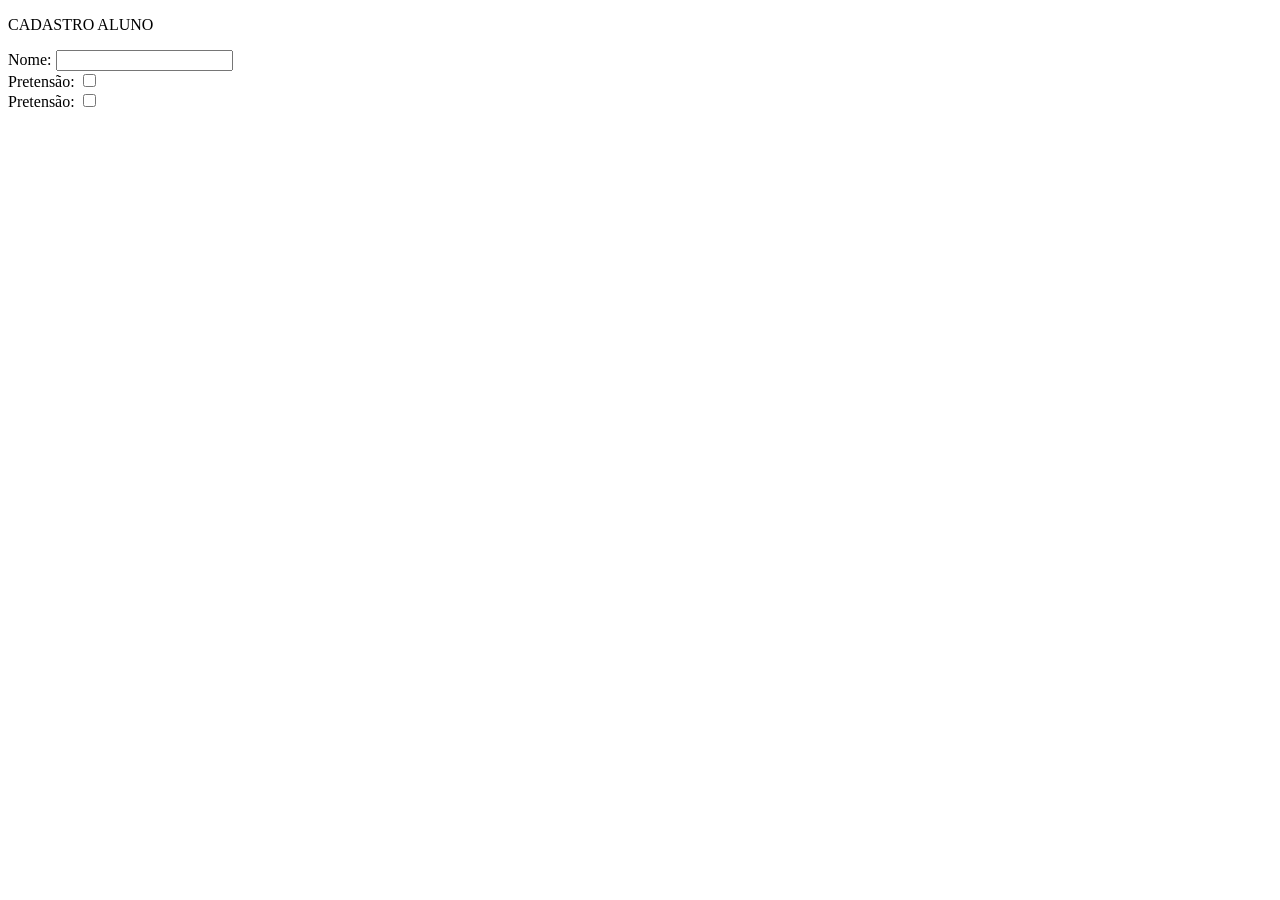
==== src/main/resources/templates/index.html @ df411f75 "Projeto atualizado" ====
<!DOCTYPE html>
<html lang="pt-br" xmlns:th="http://www.thymeleaf.org">
<head>
<meta charset="utf-8">
<meta name="viewport" content="width=width-device, initial-scale=1.0">
 <link rel="stylesheet" type="text/css" href="style.css" />
<title>Connect Mentor</title>
</head>
	
<body>
	
	<p>CADASTRO ALUNO</p>
	
	<form method="post" action="/inserirMentorados">
	<label>Nome:</label>
	<input type="text" name="nome" id="nome"><br>
	<label>Pretensão: </label>
	<input type="checkbox" name="pretensao1" id="pretensao1"><br>
	<label>Pretensão: </label>
	<input type="checkbox" name="pretensao2" id="pretensao2"><br>
	</form>
	
	
</body>
	
	
	
</html>
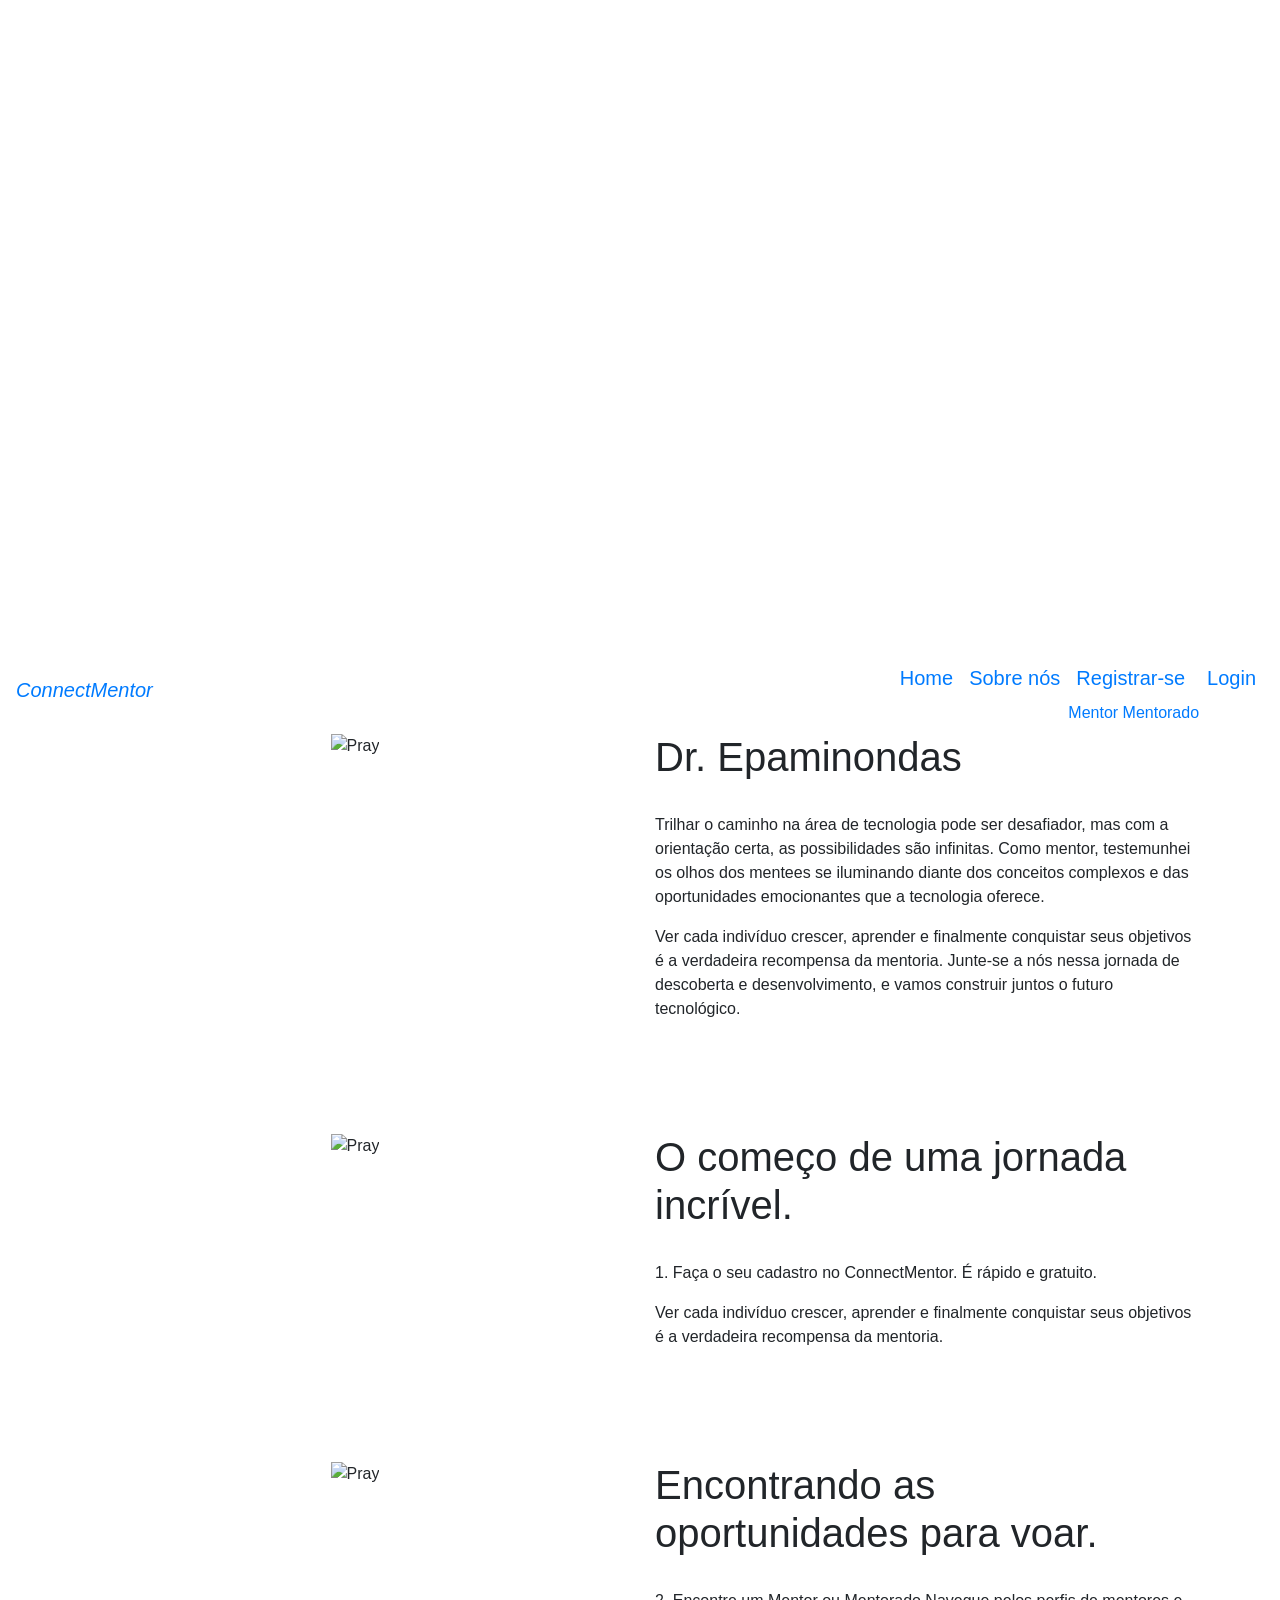
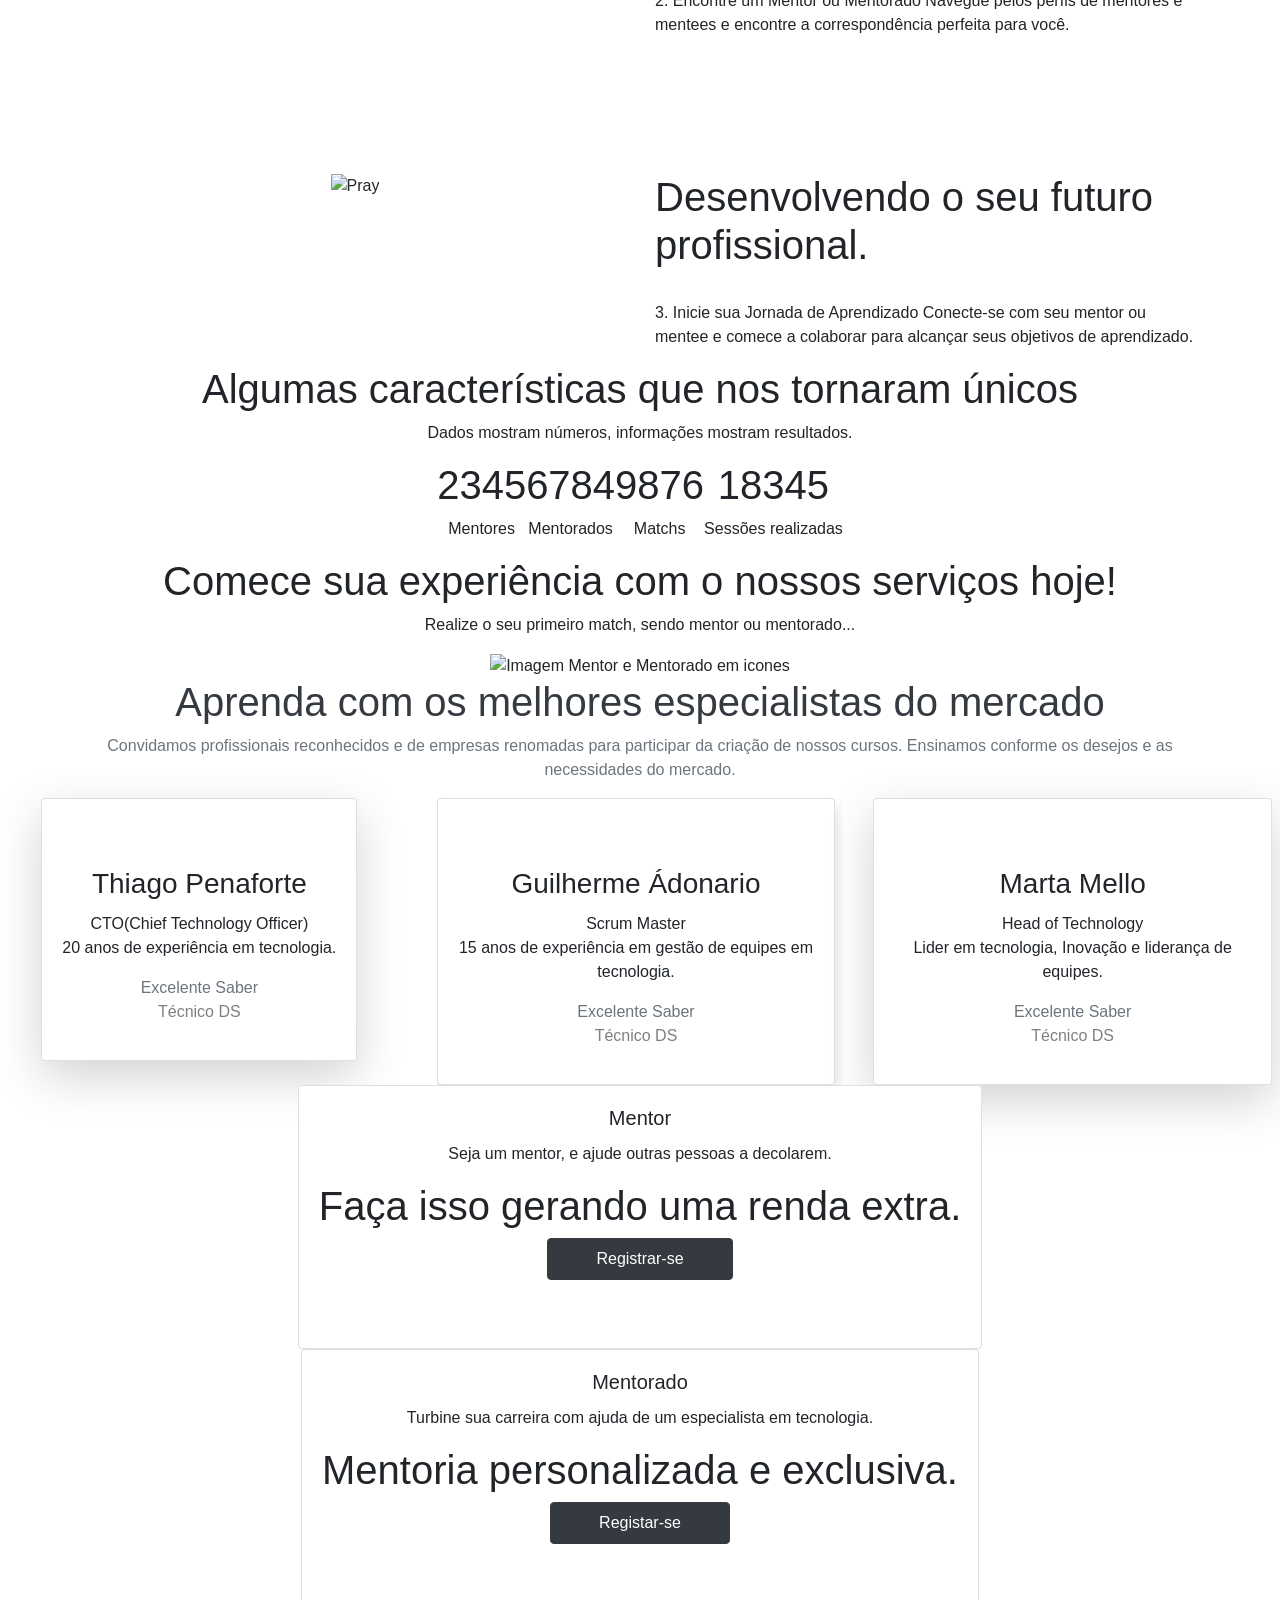
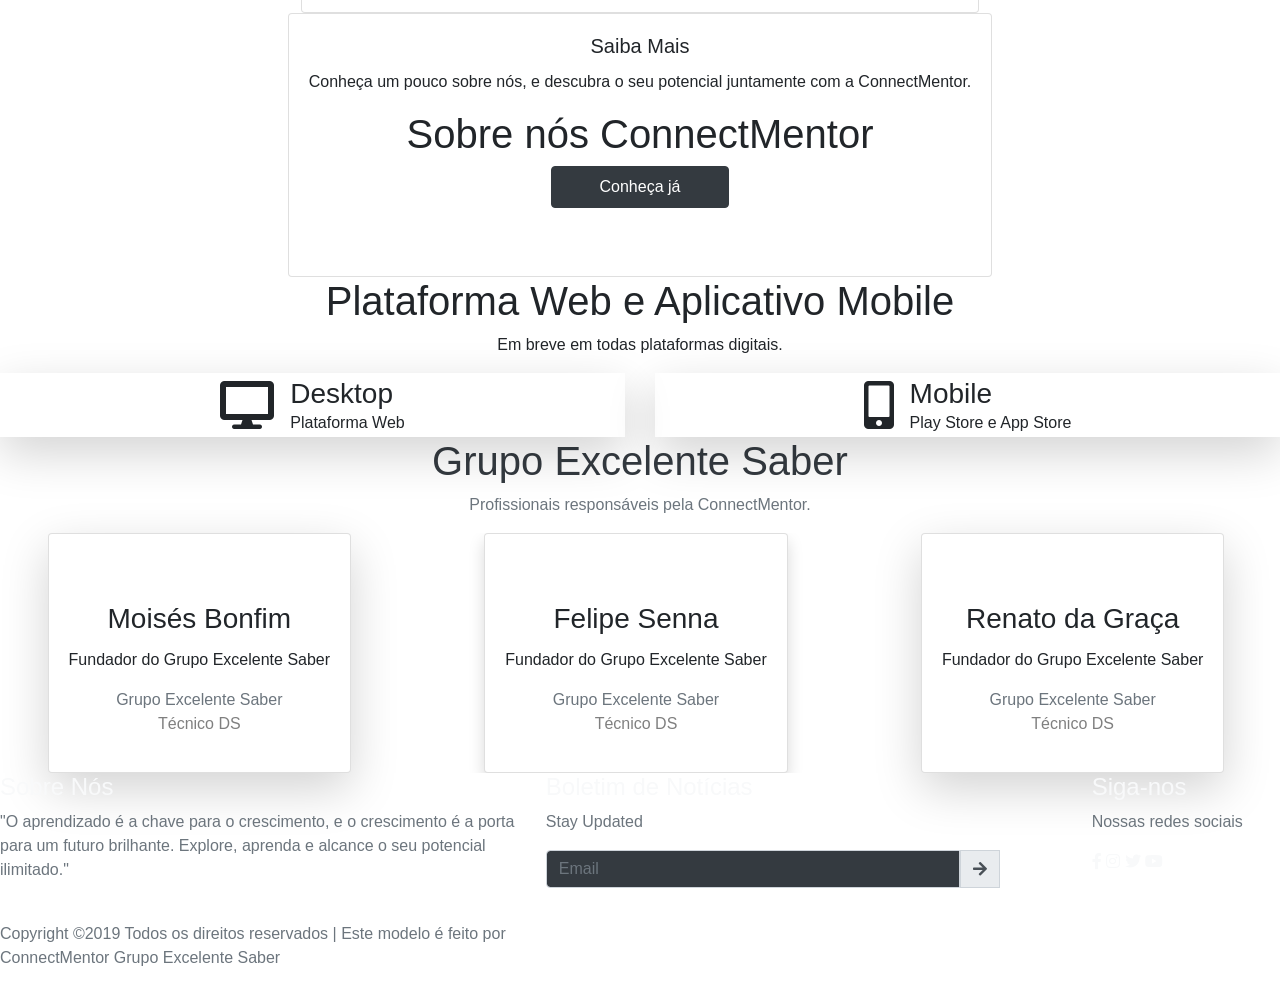
==== commit 9acbffc4: "Project run and is not bug" ====
--- a/src/main/resources/templates/index.html
+++ b/src/main/resources/templates/index.html
@@ -1,28 +1,537 @@
 <!DOCTYPE html>
-<html lang="pt-br" xmlns:th="http://www.thymeleaf.org">
+<html lang="en">
+
 <head>
-<meta charset="utf-8">
-<meta name="viewport" content="width=width-device, initial-scale=1.0">
- <link rel="stylesheet" type="text/css" href="style.css" />
-<title>Connect Mentor</title>
+  <meta charset="UTF-8" />
+  <meta name="viewport" content="width=device-width, initial-scale=1.0" />
+  <meta http-equiv="X-UA-Compatible" content="ie=edge" />
+  <title>ConnectMentor</title>
+
+  <link rel="stylesheet" href="https://stackpath.bootstrapcdn.com/bootstrap/4.3.1/css/bootstrap.min.css" integrity="sha384-ggOyR0iXCbMQv3Xipma34MD+dH/1fQ784/j6cY/iJTQUOhcWr7x9JvoRxT2MZw1T"
+    crossorigin="anonymous" />
+  <link rel="stylesheet" href="https://use.fontawesome.com/releases/v5.7.2/css/all.css" integrity="sha384-fnmOCqbTlWIlj8LyTjo7mOUStjsKC4pOpQbqyi7RrhN7udi9RwhKkMHpvLbHG9Sr"
+    crossorigin="anonymous">
+  <link rel="stylesheet" href="css/Sttyle.css" />
+  <link rel="stylesheet" href="mobile-style.css">
+  <link rel="icon" href="assets/2.png" type="image/x-icon">
 </head>
-	
+
 <body>
-	
-	<p>CADASTRO ALUNO</p>
-	
-	<form method="post" action="/inserirMentorados">
-	<label>Nome:</label>
-	<input type="text" name="nome" id="nome"><br>
-	<label>Pretensão: </label>
-	<input type="checkbox" name="pretensao1" id="pretensao1"><br>
-	<label>Pretensão: </label>
-	<input type="checkbox" name="pretensao2" id="pretensao2"><br>
-	</form>
-	
-	
+  <header>
+    
+    <div class="video">
+          <video  muted autoplay loop width="100%" >
+            <source src="assets/testeback3.mp4" type="video/mp4">
+          </video>
+        </div>
+      
+  
+    <div class="container-fluid p-0">
+      <nav class="navbar navbar-expand-lg">
+        <a class="navbar-brand" href="index">
+          <i class="tituloPag">ConnectMentor</i></a>
+        <button class="navbar-toggler" type="button" data-toggle="collapse" data-target="#navbarNav" aria-controls="navbarNav" aria-expanded="false"
+          aria-label="Toggle navigation">
+        
+          <i class="fas fa-align-right text-light"></i>
+        </button>
+        <div class="collapse navbar-collapse" id="navbarNav">
+          <div class="mr-auto"></div>
+          <ul class="navbar-nav">
+            <li class="nav-item active">
+              <a class="nav-link" href="index" style="font-size: 20px;">Home
+                <span class="sr-only">(current)</span>
+              </a>
+            </li>
+            <li class="nav-item">
+              <a class="nav-link" href="sobre" style="font-size: 20px;">Sobre nós</a>
+            </li>
+             <li class="nav-item dropdown">
+              <div class="dropdown">
+                <a href="#" class="nav-link" style="font-size: 20px;">Registrar-se</a>
+                <div class="dropdown-content">
+                  <a href="CadastroMentor">Mentor</a>
+                  <a href="/CadastroMentorado">Mentorado</a>
+                  
+                </div>
+              </div>
+            </li>
+            <li class="nav-item">
+              <a class="nav-link" href="login" style="font-size: 20px;">Login</a>
+            </li>
+          </ul>
+        </div>
+      </nav>
+    </div>
+    <div class="container text-center">
+      <div class="row">
+        <div class="col-md-7 col-sm-12  text-white">
+<!--
+          <h6>ConnectMentor</h6>
+          
+          <h1>Mentoria Personalizada</h1>
+          
+          <p>
+            Guiando sua jornada no universo tecnológico: Mentorando para o sucesso em meio à inovação e à tecnologia.
+          </p>
+          
+          <button class="btn btn-light px-5 py-2 primary-btn">
+            <a href="#secao-saiba-mais">Saiba Mais</a>
+          </button>
+        </div>
+        <div class="col-md-5 col-sm-12  h-25">
+          <img src="assets/img/Design sem nome (3).png" alt="Book" />
+        </div>
+      </div>
+    </div>
+    -->
+  </header>
+  
+  <main>
+    <section class="section-1">
+      <div class="container text-center">
+        <div class="row">
+          <div class="col-md-6 col-12">
+            <div class="pray">
+              <img src="../assets/pexels-photo-1904769.jpeg" alt="Pray" class="" />
+            </div>
+          </div>
+          <div class="col-md-6 col-12">
+            <div class="panel text-left">
+              <h1>Dr. Epaminondas </h1>
+              <p class="pt-4">
+                Trilhar o caminho na área de tecnologia pode ser desafiador, mas com a orientação certa, as possibilidades são infinitas. Como mentor, testemunhei os olhos dos mentees se iluminando diante dos conceitos complexos e das oportunidades emocionantes que a tecnologia oferece.
+              </p>
+              <p>
+                Ver cada indivíduo crescer, aprender e finalmente conquistar seus objetivos é a verdadeira recompensa da mentoria. Junte-se a nós nessa jornada de descoberta e desenvolvimento, e vamos construir juntos o futuro tecnológico.
+              </p>
+            </div>
+          </div>
+        </div>
+      </div>
+
+      <br> <br> <br> <br> 
+
+         
+      <div class="container text-center">
+        <div class="row">
+          <div class="col-md-6 col-12">
+            <div class="pray">
+              <img src="assets/cadi2.png" alt="Pray" class="" />
+            </div>
+          </div>
+          <div id="secao-saiba-mais"></div>
+          <div class="col-md-6 col-12">
+            <div class="panel text-left content-block-1">
+              <h1>O começo de uma jornada incrível.</h1>
+              
+              <p class="pt-4">
+                1. Faça o seu cadastro no ConnectMentor. É rápido e gratuito.
+              </p>
+              <p>
+                Ver cada indivíduo crescer, aprender e finalmente conquistar seus objetivos é a verdadeira recompensa da mentoria.
+              </p>
+            </div>
+          </div>
+        </div>
+      </div>
+      
+      <br> <br> <br> <br> 
+      
+      <div class="container text-center">
+        <div class="row">
+          <div class="col-md-6 col-12">
+            <div class="pray">
+              <img src="assets/cadi6.png" alt="Pray" class="" />
+            </div>
+          </div>
+          <div class="col-md-6 col-12">
+            <div class="panel text-left content-block-2">
+              <h1>Encontrando as oportunidades para voar.</h1>
+              <p class="pt-4">
+                2. Encontre um Mentor ou Mentorado
+                Navegue pelos perfis de mentores e mentees e encontre a correspondência perfeita para você.
+              </p>
+              <p>
+               
+              </p>
+            </div>
+          </div>
+        </div>
+      </div>
+      
+
+      <br> <br> <br> <br> <br> 
+      
+      <div class="container text-center">
+        <div class="row">
+          <div class="col-md-6 col-12">
+            <div class="pray">
+              <img src="assets/cadi7.png" alt="Pray" class="" />
+            </div>
+          </div>
+          <div class="col-md-6 col-12">
+            <div class="panel text-left content-block-2">
+              <h1>Desenvolvendo o seu futuro profissional.</h1>
+              <p class="pt-4">
+                3. Inicie sua Jornada de Aprendizado
+Conecte-se com seu mentor ou mentee e comece a colaborar para alcançar seus objetivos de aprendizado.
+              </p>
+              <p>
+                
+              </p>
+            </div>
+          </div>
+        </div>
+      </div>
+      
+      
+
+
+
+      
+      
+        </section>
+
+        <!-- Você pode adicionar mais seções conforme necessário -->
+
+    </div>
+
+
+
+
+
+    </section>
+    <section class="section-2 container-fluid p-0">
+      <div class="cover">
+        <div class="overlay"></div>
+        <div class="content text-center">
+          <h1>Algumas características que nos tornaram únicos</h1>
+          <p>
+            Dados mostram números, informações mostram resultados.
+          </p>
+        </div>
+      </div>
+      <div class="container-fluid text-center">
+        <div class="numbers d-flex flex-md-row flex-wrap justify-content-center">
+          <div class="rect">
+            <h1>2345</h1>
+            <p>Mentores</p>
+          </div>
+          <div class="rect">
+            <h1>6784</h1>
+            <p>Mentorados</p>
+          </div>
+          <div class="rect">
+            <h1>9876</h1>
+            <p>Matchs</p>
+          </div>
+          <div class="rect">
+            <h1>18345</h1>
+            <p>Sessões realizadas</p>
+          </div>
+        </div>
+      </div>
+
+
+      <div class="purchase text-center">
+        <h1>Comece sua experiência com o nossos serviços hoje!</h1>
+        <p>
+          Realize o seu primeiro match, sendo mentor ou mentorado...
+        </p>
+        
+        <img src="assets/Match (3).png" alt="Imagem Mentor e Mentorado em icones" width="1000px" class="imgMentor">
+
+        <!-- começo da sessão mentores-->
+        <section class="section-4">
+          <div class="container text-center">
+            <h1 class="text-dark">Aprenda com os melhores especialistas do mercado</h1>
+            <p class="text-secondary">Convidamos profissionais reconhecidos e de empresas renomadas para participar da criação de nossos cursos. Ensinamos conforme os desejos e as necessidades do mercado.</p>
+          </div>
+          <div class="team row ">
+            <div class="col-md-4 col-12 text-center">
+                <div class="card mr-2 d-inline-block shadow-lg">
+                    <div class="card-img-top">
+                      <img src="assets/tigas.png" class="img-fluid border-radius p-4" alt="">
+                    </div>
+                    <div class="card-body">
+                      <h3 class="card-title">Thiago Penaforte</h3>
+                      <p class="card-text">
+                        CTO(Chief Technology Officer)<br>
+                        20 anos de experiência em tecnologia.
+                      </p>
+                      <a href="#" class="text-secondary text-decoration-none">Excelente Saber</a>
+                      <p class="text-black-50">Técnico DS</p>
+                    </div>
+                  </div>
+            </div>
+            <div class="col-md-4 col-12">
+                <div id="carouselExampleControls" class="carousel slide " data-ride="carousel">
+                    <div class="carousel-inner text-center">
+                      <div class="carousel-item active">
+                        <div class="card mr-2 d-inline-block shadow">
+                          <div class="card-img-top">
+                            <img src="assets/Captura de tela 2023-08-19 123648.png" class="img-fluid rounded-circle w-50 p-4" alt="">
+                          </div>
+                          <div class="card-body">
+                            <h3 class="card-title">Guilherme Ádonario</h3>
+                            <p class="card-text">
+                              Scrum Master<br>
+                              15 anos de experiência em gestão de equipes em tecnologia.
+                            </p>
+                            <a href="#" class="text-secondary text-decoration-none">Excelente Saber</a>
+                            <p class="text-black-50">Técnico DS</p>
+                          </div>
+                        </div>
+                      </div>
+                      <div class="carousel-item">
+                        <div class="card  d-inline-block mr-2 shadow">
+                          <div class="card-img-top">
+                            <img src="assets/portrait-4568762_640.jpg" class="img-fluid rounded-circle w-50 p-4" alt="">
+                          </div>
+                          <div class="card-body">
+                            <h3 class="card-title">Epaminondas Jr</h3>
+                            <p class="card-text">
+                              CEO(Chief Executtive Office)
+                              40 anos de experiência em direção de empresas de tecnologia.
+                            </p>
+                            <a href="#" class="text-secondary text-decoration-none">Excelente Saber</a>
+                            <p class="text-black-50">Técnico DS</p>
+                          </div>
+                        </div>
+                      </div>
+                  </div>
+            </div>
+            </div>
+            <div class="col-md-4 col-12 text-center">
+                <div class="card mr-2 d-inline-block shadow-lg">
+                    <div class="card-img-top">
+                      <img src="assets/rachel-pimentel-30-editar.png" class="img-fluid border-radius p-4" alt="">
+                    </div>
+                    <div class="card-body">
+                      <h3 class="card-title">Marta Mello</h3>
+                      <p class="card-text">
+                        Head of Technology<br>
+                        Lider em tecnologia, Inovação e liderança de equipes.
+                      </p>
+                      <a href="#" class="text-secondary text-decoration-none">Excelente Saber</a>
+                      <p class="text-black-50">Técnico DS</p>
+                    </div>
+                  </div>
+            </div>
+          </div>
+        </section>
+        
+<!-- fim da sesão mentores-->
+
+
+        <div class="cards">
+          <div class="d-flex flex-row justify-content-center flex-wrap">
+            <div class="card">
+              <div class="card-body">
+                <div class="title">
+                  <h5 class="card-title">Mentor</h5>
+                </div>
+                <p class="card-text">
+                  Seja um mentor, e ajude outras pessoas a decolarem.<br>
+                </p>
+                <div class="pricing">
+                  <h1>Faça isso gerando uma renda extra.</h1>
+                  <a href="CadastroMentor" class="btn btn-dark px-5 py-2 primary-btn mb-5">Registrar-se</a>
+                </div>
+              </div>
+            </div>
+            <div class="card">
+              <div class="card-body">
+                <div class="title">
+                  <h5 class="card-title">Mentorado</h5>
+                </div>
+                <p class="card-text">
+                  Turbine sua carreira com ajuda de um especialista em tecnologia.
+                </p>
+                <div class="pricing">
+                  <h1>Mentoria personalizada e exclusiva.</h1>
+                  <a href="mentorado/CadastroMentorado" class="btn btn-dark px-5 py-2 primary-btn mb-5">Registar-se</a>
+                </div>
+              </div>
+            </div>
+            <div class="card">
+              <div class="card-body">
+                <div class="title">
+                  <h5 class="card-title">Saiba Mais</h5>
+                </div>
+                <p class="card-text">
+                 Conheça um pouco sobre nós, e descubra o seu potencial juntamente com a ConnectMentor.
+                </p>
+                <div class="pricing">
+                  <h1>Sobre nós ConnectMentor</h1>
+                  <a href="#" class="btn btn-dark px-5 py-2 primary-btn mb-5">Conheça já</a>
+                </div>
+              </div>
+            </div>
+          </div>
+        </div>
+      </div>
+    </section>
+    <section class="section-3 container-fluid p-0 text-center">
+      <div class="row">
+        <div class="col-md-12 col-sm-12">
+          <h1>Plataforma Web e Aplicativo Mobile</h1>
+          <p>
+            Em breve em todas plataformas digitais.
+          </p>
+        </div>
+      </div>
+      <div class="platform row">
+        <div class="col-md-6 col-sm-12 text-right">
+          <div class="desktop shadow-lg">
+            <div class="d-flex flex-row justify-content-center">
+              <i class="fas fa-desktop fa-3x py-2 pr-3"></i>
+              <div class="text text-left">
+                <h3 class="pt-1 m-0">Desktop</h3>
+                <p class="p-0 m-0">Plataforma Web</p>
+              </div>
+            </div>
+          </div>
+        </div>
+        <div class="col-md-6 col-sm-12 text-left">
+          <div class="desktop shadow-lg">
+            <div class="d-flex flex-row justify-content-center">
+              <i class="fas fa-mobile-alt fa-3x py-2 pr-3"></i>
+              <div class="text text-left">
+                <h3 class="pt-1 m-0">Mobile</h3>
+                <p class="p-0 m-0">Play Store e App Store</p>
+              </div>
+            </div>
+          </div>
+        </div>
+      </div>
+    </section>
+
+    <!-- Section 4 -->
+    <section class="section-4">
+      <div class="container text-center">
+        <h1 class="text-dark">Grupo Excelente Saber</h1>
+        <p class="text-secondary">Profissionais responsáveis pela ConnectMentor.</p>
+      </div>
+      <div class="team row ">
+        <div class="col-md-4 col-12 text-center">
+            <div class="card mr-2 d-inline-block shadow-lg">
+                <div class="card-img-top">
+                  <img src="assets/UI-face-3.png" class="img-fluid border-radius p-4" alt="">
+                </div>
+                <div class="card-body">
+                  <h3 class="card-title">Moisés Bonfim</h3>
+                  <p class="card-text">
+                    Fundador do Grupo Excelente Saber
+                  </p>
+                  <a href="#" class="text-secondary text-decoration-none">Grupo Excelente Saber</a>
+                  <p class="text-black-50">Técnico DS</p>
+                </div>
+              </div>
+        </div>
+        <div class="col-md-4 col-12">
+            <div id="carouselExampleControls" class="carousel slide " data-ride="carousel">
+                <div class="carousel-inner text-center">
+                  <div class="carousel-item active">
+                    <div class="card mr-2 d-inline-block shadow">
+                      <div class="card-img-top">
+                        <img src="assets/UI-face-1.jpg" class="img-fluid rounded-circle w-50 p-4" alt="">
+                      </div>
+                      <div class="card-body">
+                        <h3 class="card-title">Felipe Senna</h3>
+                        <p class="card-text">
+                          Fundador do Grupo Excelente Saber
+                        </p>
+                        <a href="#" class="text-secondary text-decoration-none">Grupo Excelente Saber</a>
+                        <p class="text-black-50">Técnico DS</p>
+                      </div>
+                    </div>
+                  </div>
+                  <div class="carousel-item">
+                    <div class="card  d-inline-block mr-2 shadow">
+                      <div class="card-img-top">
+                        <img src="assets/UI-face-2.jpg" class="img-fluid rounded-circle w-50 p-4" alt="">
+                      </div>
+                      <div class="card-body">
+                        <h3 class="card-title">E o Menino Lindo</h3>
+                        <p class="card-text">
+                          Lorem ipsum dolor sit amet consectetur adipisicing elit. Sint iure autem recusandae, veniam, illo dolor soluta assumenda
+                          minima quia velit officia sit exercitationem nam ipsa, repellendus aut facilis quasi voluptas!
+                        </p>
+                        <a href="#" class="text-secondary text-decoration-none">Go somewhere</a>
+                        <p class="text-black-50">CEO at Google</p>
+                      </div>
+                    </div>
+                  </div>
+              </div>
+        </div>
+        </div>
+        <div class="col-md-4 col-12 text-center">
+            <div class="card mr-2 d-inline-block shadow-lg">
+                <div class="card-img-top">
+                  <img src="../assets/UI-face-4.jpg" class="img-fluid border-radius p-4" alt="">
+                </div>
+                <div class="card-body">
+                  <h3 class="card-title">Renato da Graça</h3>
+                  <p class="card-text">
+                    Fundador do Grupo Excelente Saber
+                  </p>
+                  <a href="#" class="text-secondary text-decoration-none">Grupo Excelente Saber</a>
+                  <p class="text-black-50">Técnico DS</p>
+                </div>
+              </div>
+        </div>
+      </div>
+    </section>
+  </main>
+  <footer>
+    <div class="container-fluid p-0">
+      <div class="row text-left">
+        <div class="col-md-5 col-sm-5">
+          <h4 class="text-light">Sobre Nós</h4>
+          <p class="text-muted">"O aprendizado é a chave para o crescimento, e o crescimento é a porta para um futuro brilhante. Explore, aprenda e alcance o seu potencial ilimitado."</p>
+          <p class="pt-4 text-muted">Copyright ©2019 Todos os direitos reservados | Este modelo é feito por ConnectMentor
+            <span>Grupo Excelente Saber</span>
+          </p>
+        </div>
+        <div class="col-md-5 col-sm-12">
+          <h4 class="text-light">Boletim de Notícias</h4>
+          <p class="text-muted">Stay Updated</p>
+          <form class="form-inline">
+            <div class="col pl-0">
+              <div class="input-group pr-5">
+                <input type="text" class="form-control bg-dark text-white" id="inlineFormInputGroupUsername2" placeholder="Email">
+                <div class="input-group-prepend">
+                  <div class="input-group-text">
+                    <i class="fas fa-arrow-right"></i>
+                  </div>
+                </div>
+              </div>
+            </div>
+          </form>
+        </div>
+        <div class="col-md-2 col-sm-12">
+          <h4 class="text-light">Siga-nos</h4>
+          <p class="text-muted">Nossas redes sociais</p>
+          <div class="column text-light">
+            <i class="fab fa-facebook-f"></i>
+            <i class="fab fa-instagram"></i>
+            <i class="fab fa-twitter"></i>
+            <i class="fab fa-youtube"></i>
+          </div>
+        </div>
+      </div>
+    </div>
+  </footer>
+
+  <script src="https://cdnjs.cloudflare.com/ajax/libs/jquery/3.3.1/jquery.min.js"></script>
+  <script src="https://cdnjs.cloudflare.com/ajax/libs/popper.js/1.14.7/umd/popper.min.js" integrity="sha384-UO2eT0CpHqdSJQ6hJty5KVphtPhzWj9WO1clHTMGa3JDZwrnQq4sF86dIHNDz0W1"
+    crossorigin="anonymous"></script>
+  <script src="https://stackpath.bootstrapcdn.com/bootstrap/4.3.1/js/bootstrap.min.js" integrity="sha384-JjSmVgyd0p3pXB1rRibZUAYoIIy6OrQ6VrjIEaFf/nJGzIxFDsf4x0xIM+B07jRM"
+    crossorigin="anonymous"></script>
+  <script src="./main.js"></script>
+  
 </body>
-	
-	
-	
+
 </html>
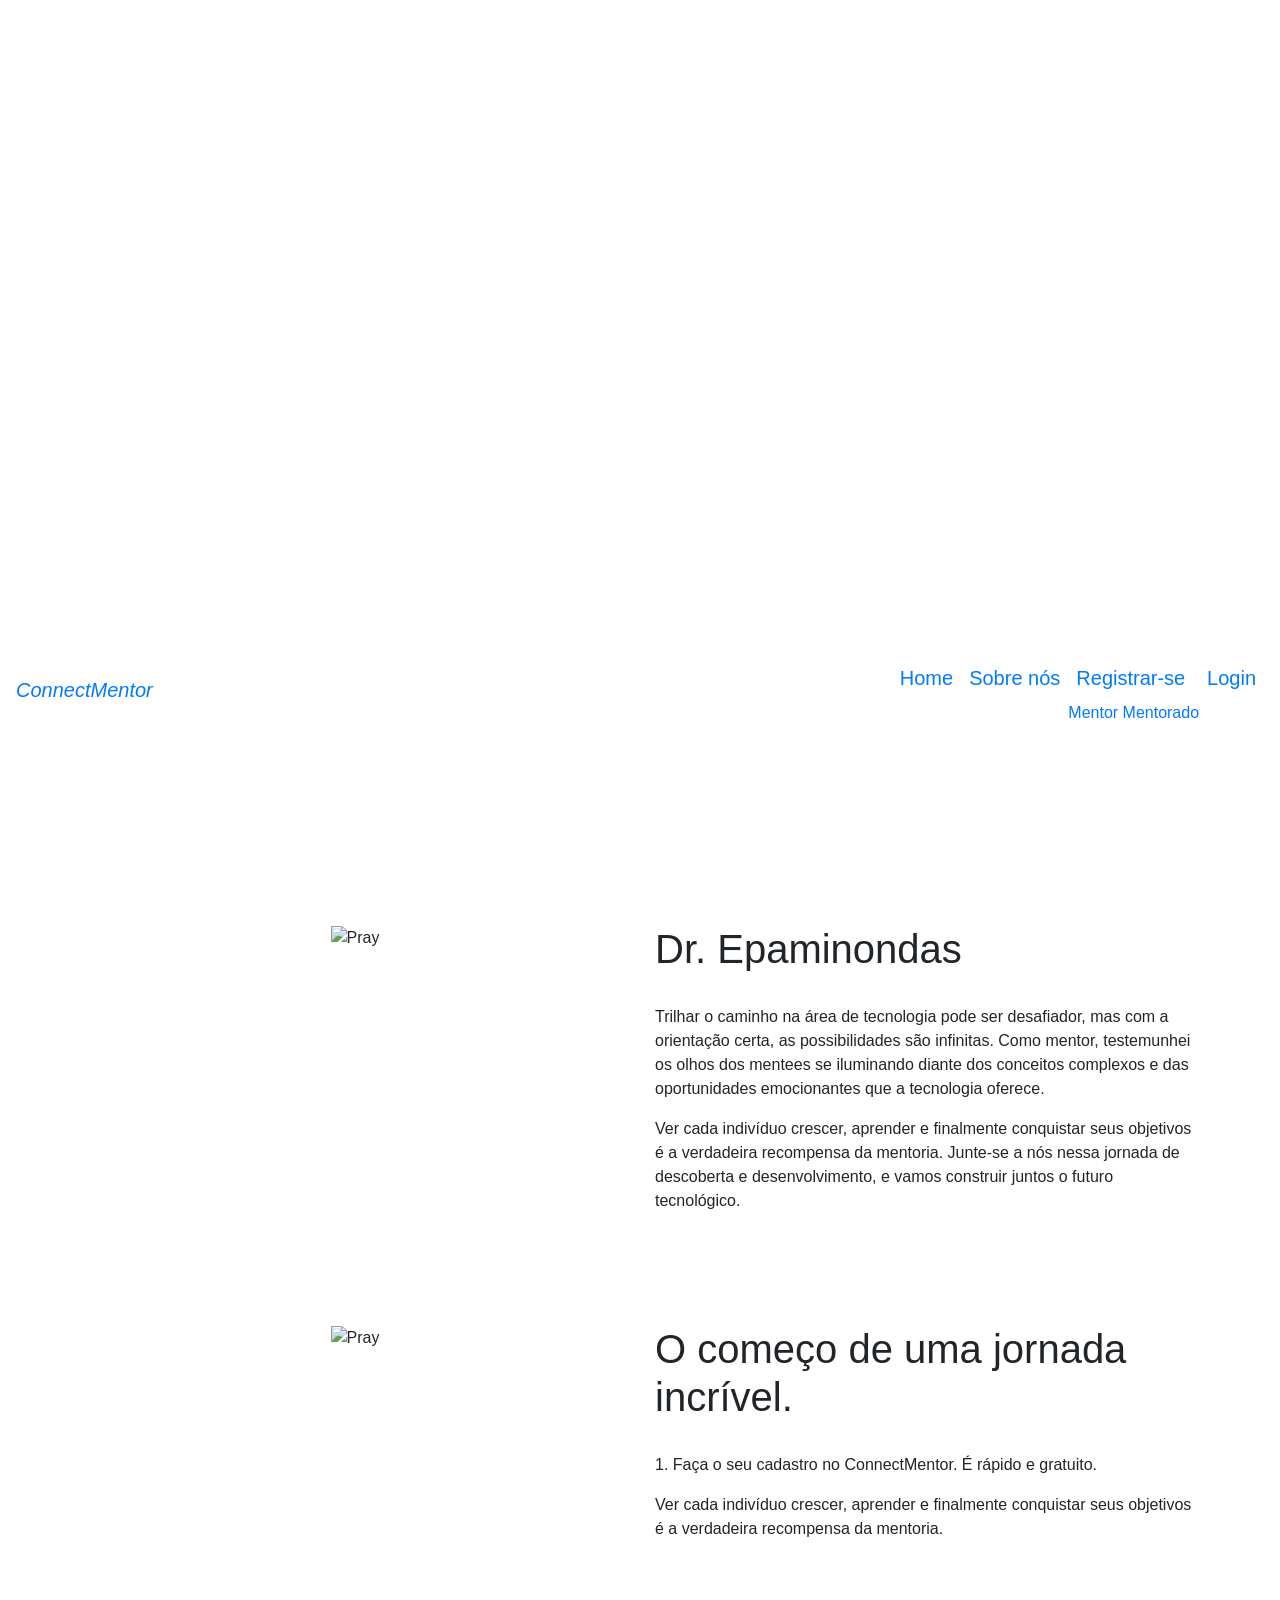
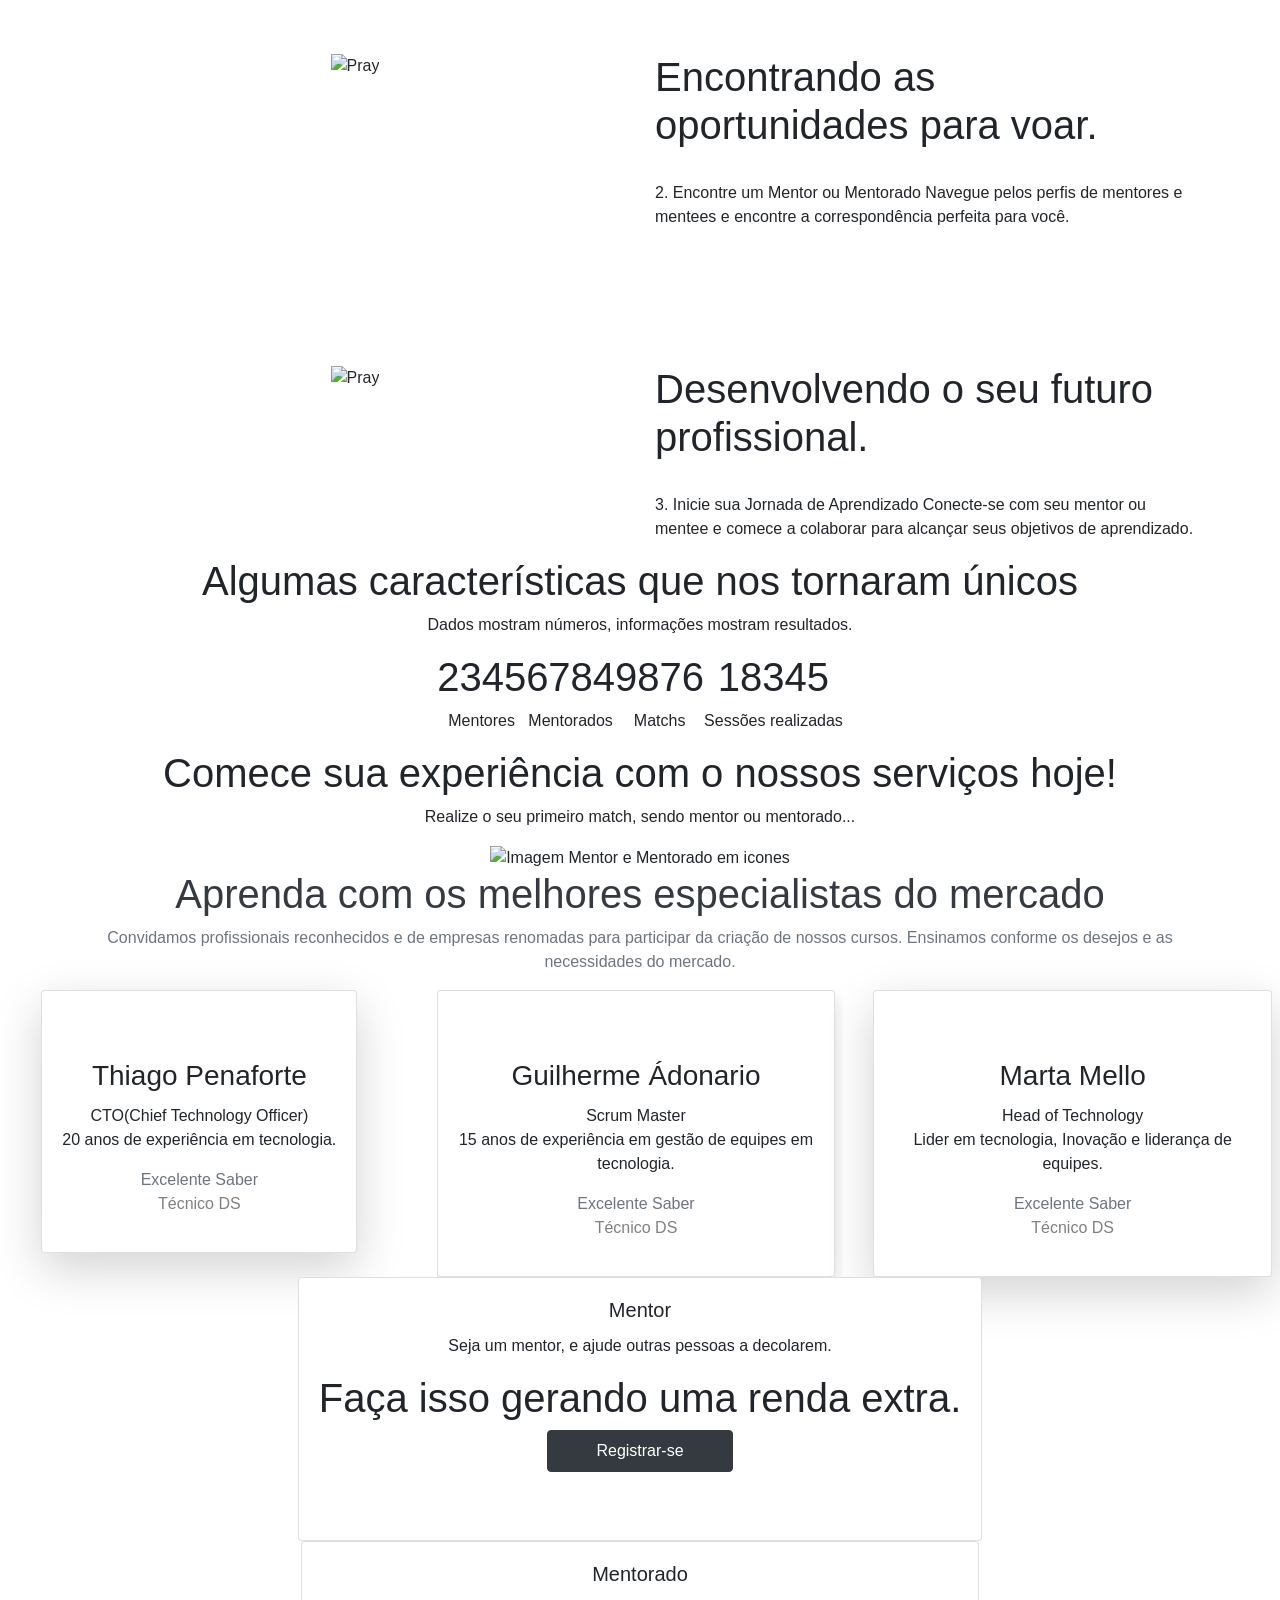
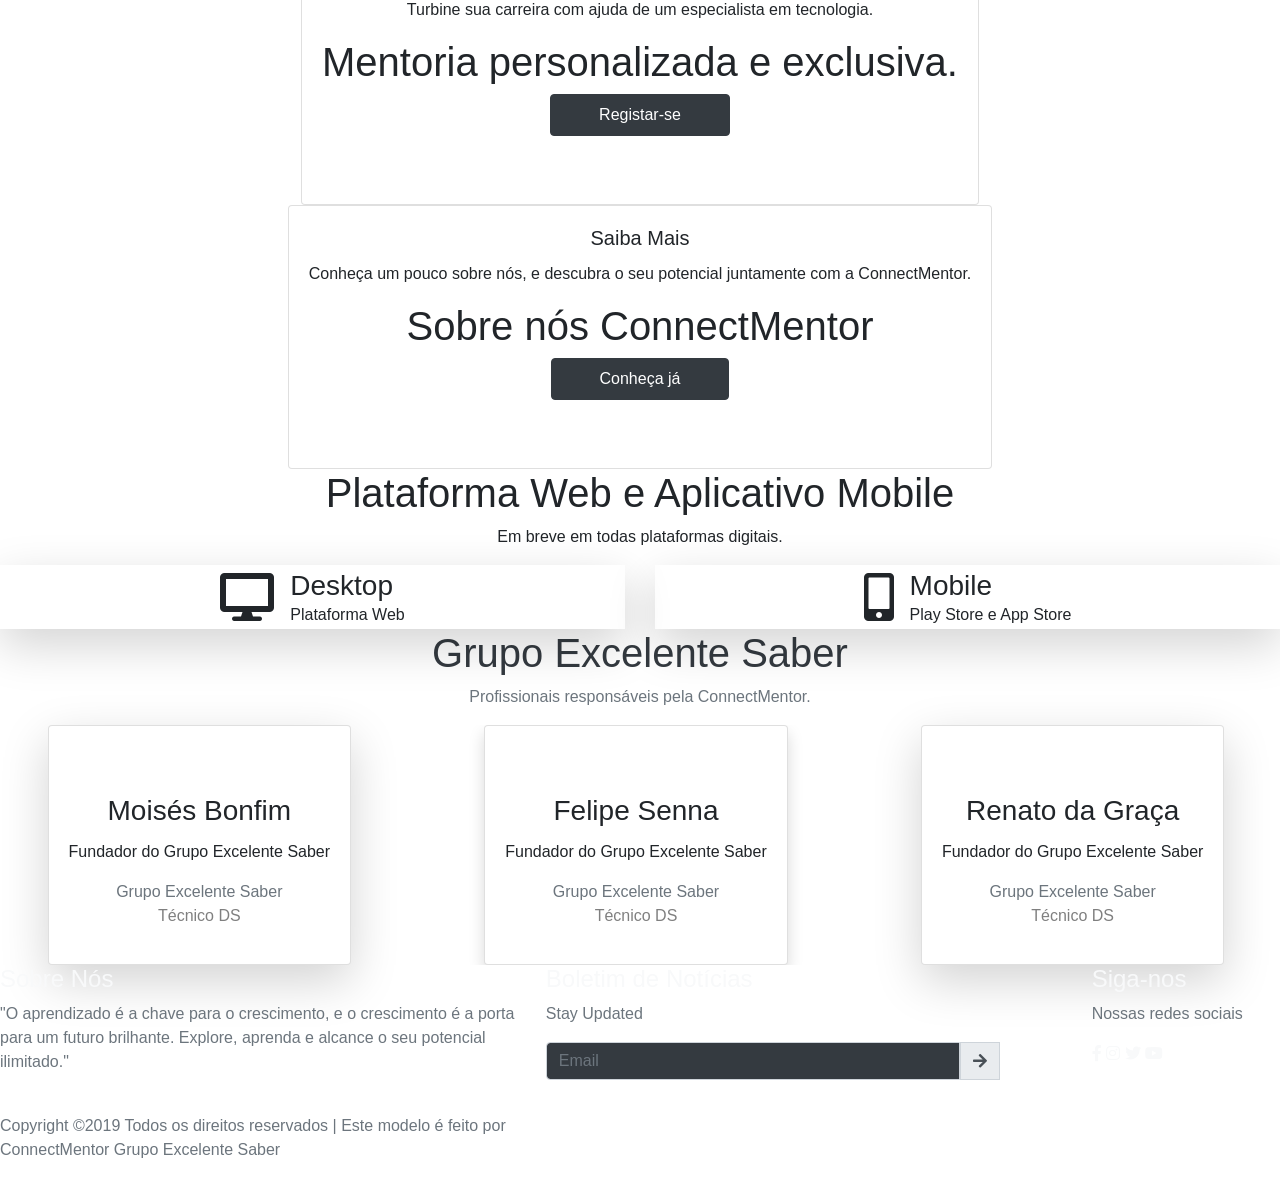
==== commit 491fdb7e: "Adicionando arquivos do projeto" ====
--- a/src/main/resources/templates/index.html
+++ b/src/main/resources/templates/index.html
@@ -1,5 +1,5 @@
 <!DOCTYPE html>
-<html lang="en">
+<html lang="en" xmlns="http://www.w3.org/1999/html">
 
 <head>
   <meta charset="UTF-8" />
@@ -86,12 +86,15 @@
     </div>
     -->
   </header>
-  
+
+  <br> <br> <br><br>
   <main>
+    <br> <br> <br> <br>
     <section class="section-1">
       <div class="container text-center">
         <div class="row">
           <div class="col-md-6 col-12">
+
             <div class="pray">
               <img src="../assets/pexels-photo-1904769.jpeg" alt="Pray" class="" />
             </div>
